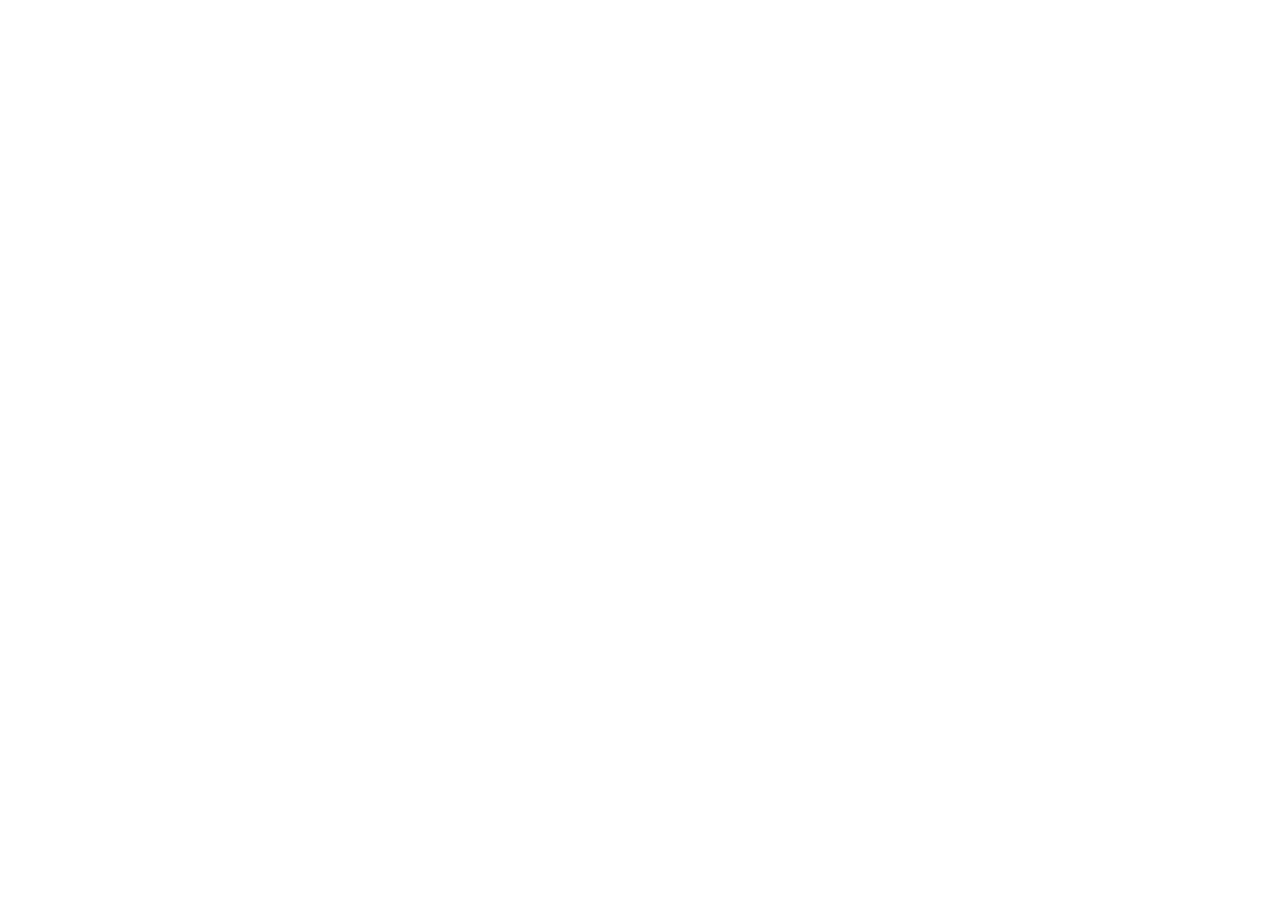
==== jitahidi.html @ 6c9c3ba0 "Add a file jitahidi.html" ====
<!doctype html>
<html lang="en">
  <head>
    <meta charset="UTF-8" />
    <meta name="viewport" content="width=device-width, initial-scale=1.0" />
    <meta
      name="description"
      content="An online website for fitness center that lets customers preview available services and join in bettering their fitness journey"
    />
    <title>Jitahidi Fitness Centre</title>
  </head>
  <body>
    
  </body>
</html>
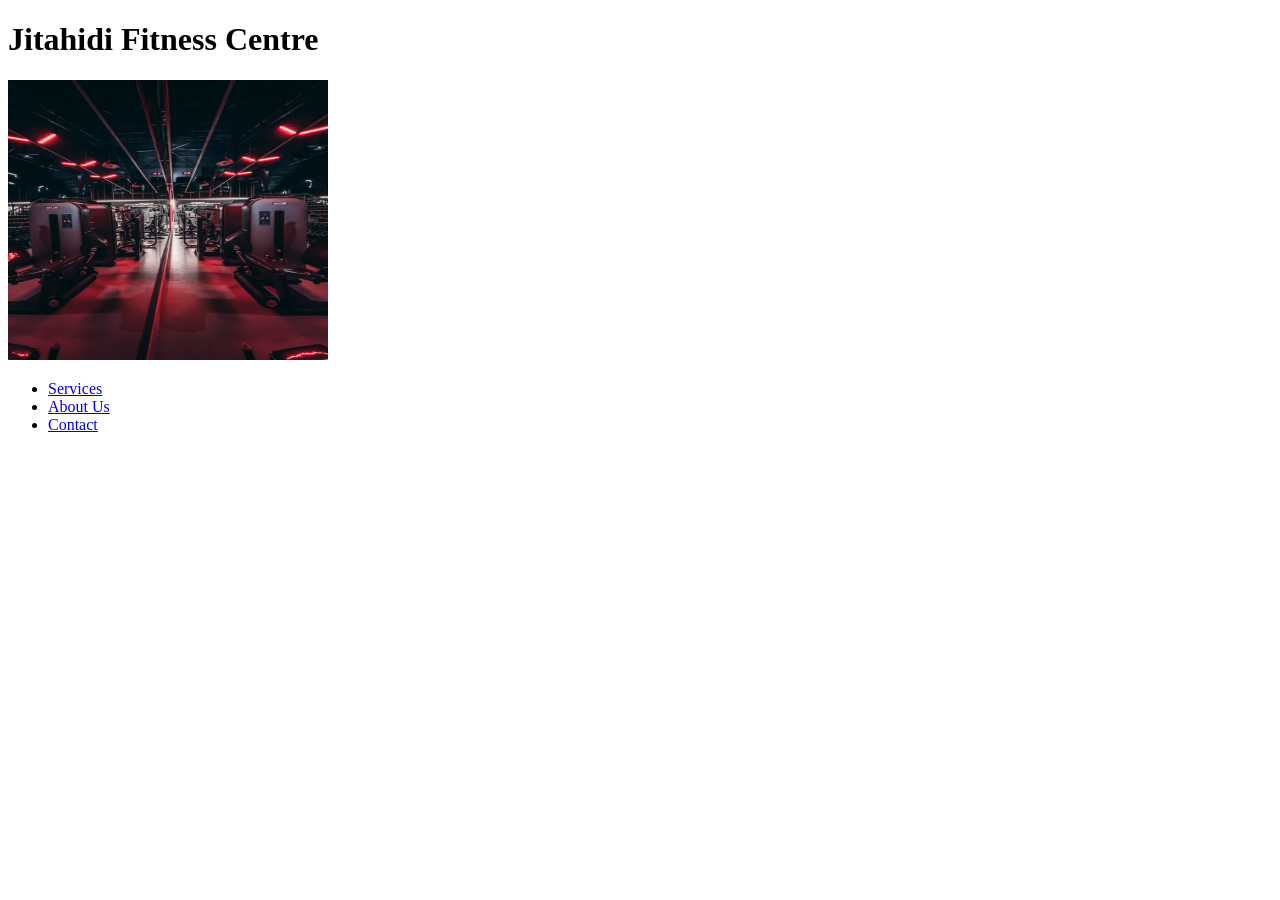
==== commit 626e28c6: "add a logo to jitahidi.html" ====
--- a/jitahidi.html
+++ b/jitahidi.html
@@ -10,6 +10,21 @@
     <title>Jitahidi Fitness Centre</title>
   </head>
   <body>
-    
+    <!-- This is a header Section-->
+    <header>
+        <h1>Jitahidi Fitness Centre</h1>
+        <img src="assets/logo.jpg" alt="A simple logo for Jitahidi Fitness Center" width="320" height="280">
+        <nav aria-label="Main">
+            <ul>
+                <li><a href="#services">Services</a></li>
+                <li><a href="#about">About Us</a></li>
+                <li><a href="#contact">Contact </a></li>
+            </ul>
+        </nav>
+    </header>
+    <!--Hero Section-->
+    <main>
+
+    </main>
   </body>
 </html>
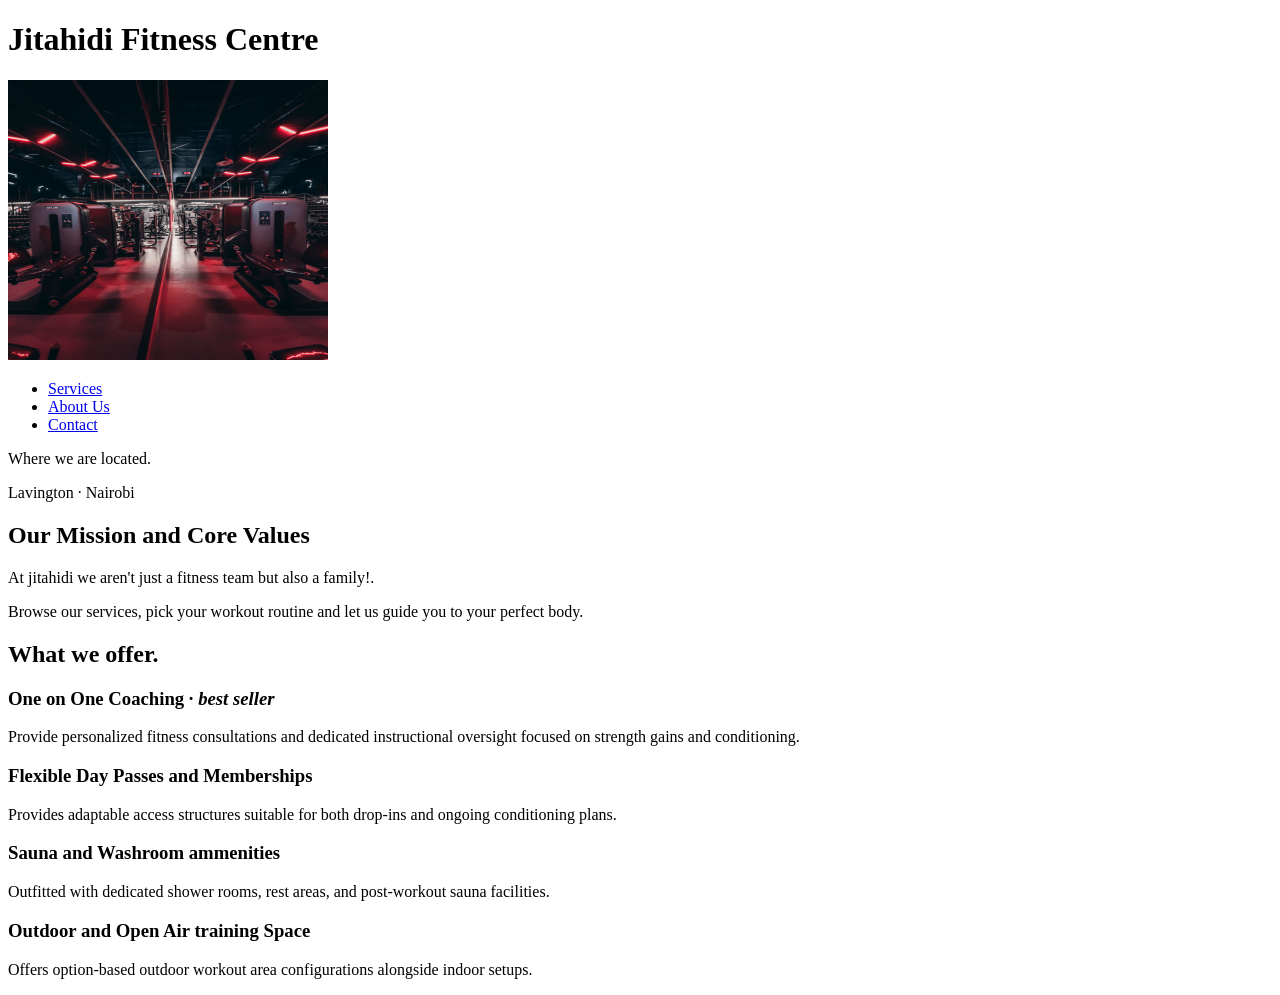
==== commit ea9763e1: "add services section to the file" ====
--- a/jitahidi.html
+++ b/jitahidi.html
@@ -24,7 +24,36 @@
     </header>
     <!--Hero Section-->
     <main>
-
+        <section aria-labelledby="hero-title">
+        <p>Where we are located.</p>
+        <p>Lavington &middot; Nairobi</p>
+        <h2 id="hero-title">Our Mission and Core Values</h2>
+        <p>At jitahidi we aren't just a fitness team but also a family!.</p>
+        <p>
+          Browse our services, pick your workout routine and let us guide you to your perfect body.
+        </p>
+      </section>
+      <section aria-labelledby="services">
+        <h2 id="services">What we offer.</h2>
+        <article>
+          <h3>One on One Coaching &middot; <em>best seller</em></h3>
+          <p>
+           Provide personalized fitness consultations and dedicated instructional oversight focused on strength gains and conditioning.
+          </p>
+        </article>
+        <article>
+          <h3>Flexible Day Passes and Memberships</h3>
+          <p>Provides adaptable access structures suitable for both drop-ins and ongoing conditioning plans.</p>
+        </article>
+        <article>
+          <h3>Sauna and Washroom ammenities</h3>
+          <p>Outfitted with dedicated shower rooms, rest areas, and post-workout sauna facilities.</p>
+        </article>
+        <article>
+          <h3>Outdoor and Open Air training Space</h3>
+          <p>Offers option-based outdoor workout area configurations alongside indoor setups.</p>
+        </article>
+      </section>
     </main>
   </body>
 </html>
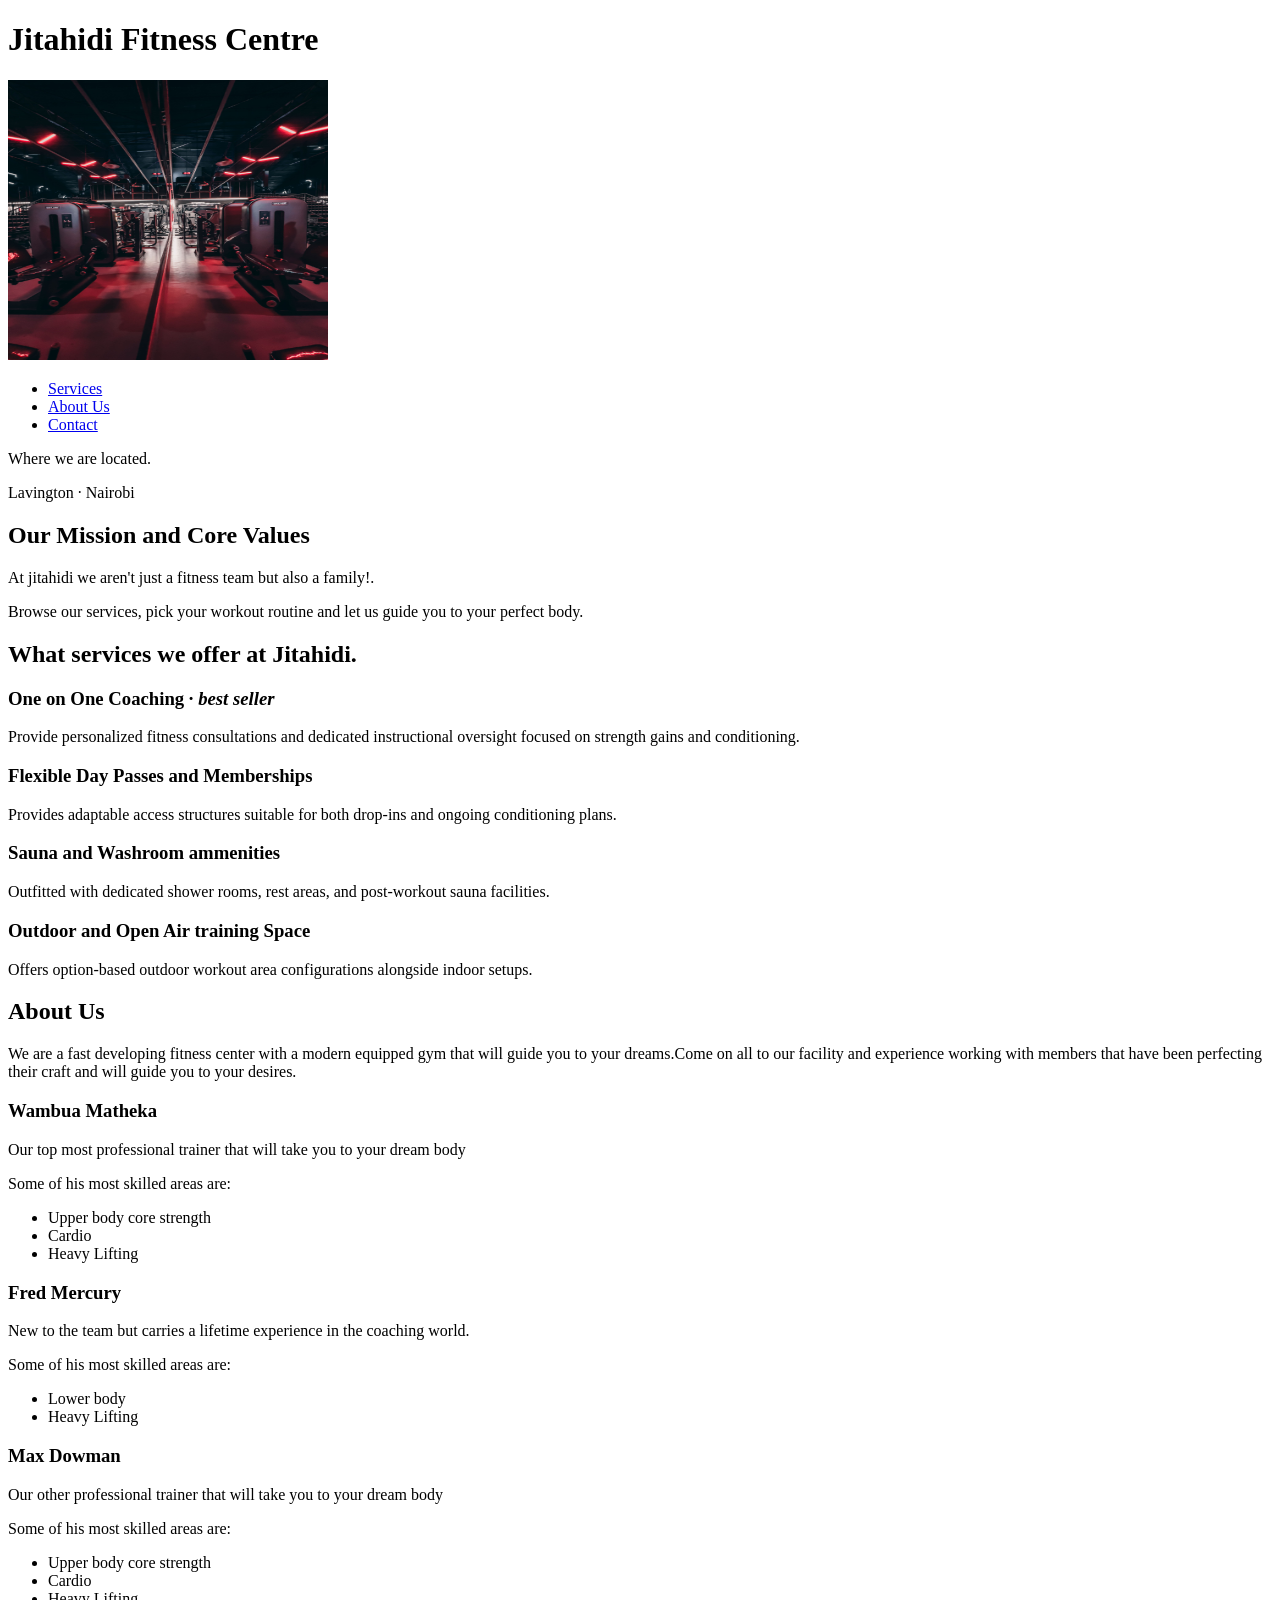
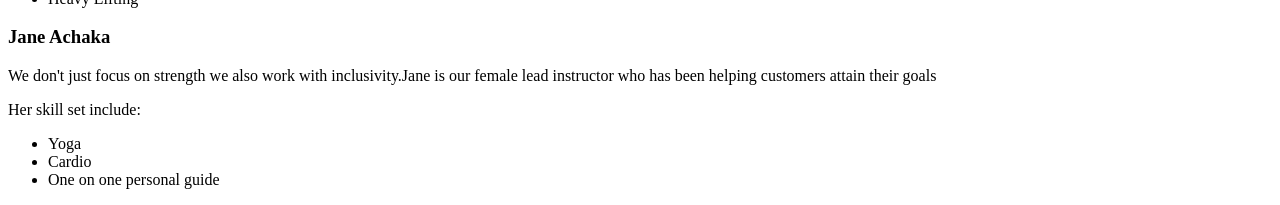
==== commit 48c7271d: "add an about us section to jitahidi.html" ====
--- a/jitahidi.html
+++ b/jitahidi.html
@@ -34,7 +34,7 @@
         </p>
       </section>
       <section aria-labelledby="services">
-        <h2 id="services">What we offer.</h2>
+        <h2 id="services">What services we offer at Jitahidi.</h2>
         <article>
           <h3>One on One Coaching &middot; <em>best seller</em></h3>
           <p>
@@ -54,6 +54,47 @@
           <p>Offers option-based outdoor workout area configurations alongside indoor setups.</p>
         </article>
       </section>
+      <section aria-labelledby="about">
+         <h2 id="about">About Us</h2>
+         <p>We are a fast developing fitness center with a modern equipped gym that will guide you to your dreams.Come on all to our facility and experience working with members that have been perfecting their craft and will guide you to your desires.</p>
+            <article id="trainer">
+                <h3>Wambua Matheka</h3>
+                <p>Our top most professional trainer that will take you to your dream body</p>
+                <p>Some of his most skilled areas are:</p>
+                <ul>
+                    <li>Upper body core strength</li>
+                    <li>Cardio</li>
+                    <li>Heavy Lifting </li>
+                </ul>
+            <article id="trainer">
+                <h3>Fred Mercury</h3>
+                <p>New to the team but carries a lifetime experience in the coaching world.</p>
+                <p>Some of his most skilled areas are:</p>
+                <ul>
+                    <li>Lower body </li>
+                    <li>Heavy Lifting </li>
+                </ul>
+            <article id="trainer">
+                <h3>Max Dowman</h3>
+                <p>Our other professional trainer that will take you to your dream body</p>
+                <p>Some of his most skilled areas are:</p>
+                <ul>
+                    <li>Upper body core strength</li>
+                    <li>Cardio</li>
+                    <li>Heavy Lifting </li>
+                </ul>
+            <article id="trainer">
+                <h3>Jane Achaka</h3>
+                <p>We don't just focus on strength we also work with inclusivity.Jane is our female lead instructor who has been helping customers attain their goals </p>
+                <p>Her skill set include:</p>
+                <ul>
+                    <li>Yoga</li>
+                    <li>Cardio</li>
+                    <li>One on one personal guide</li>
+                </ul>
+            </article>
+
+      </section>
     </main>
   </body>
 </html>
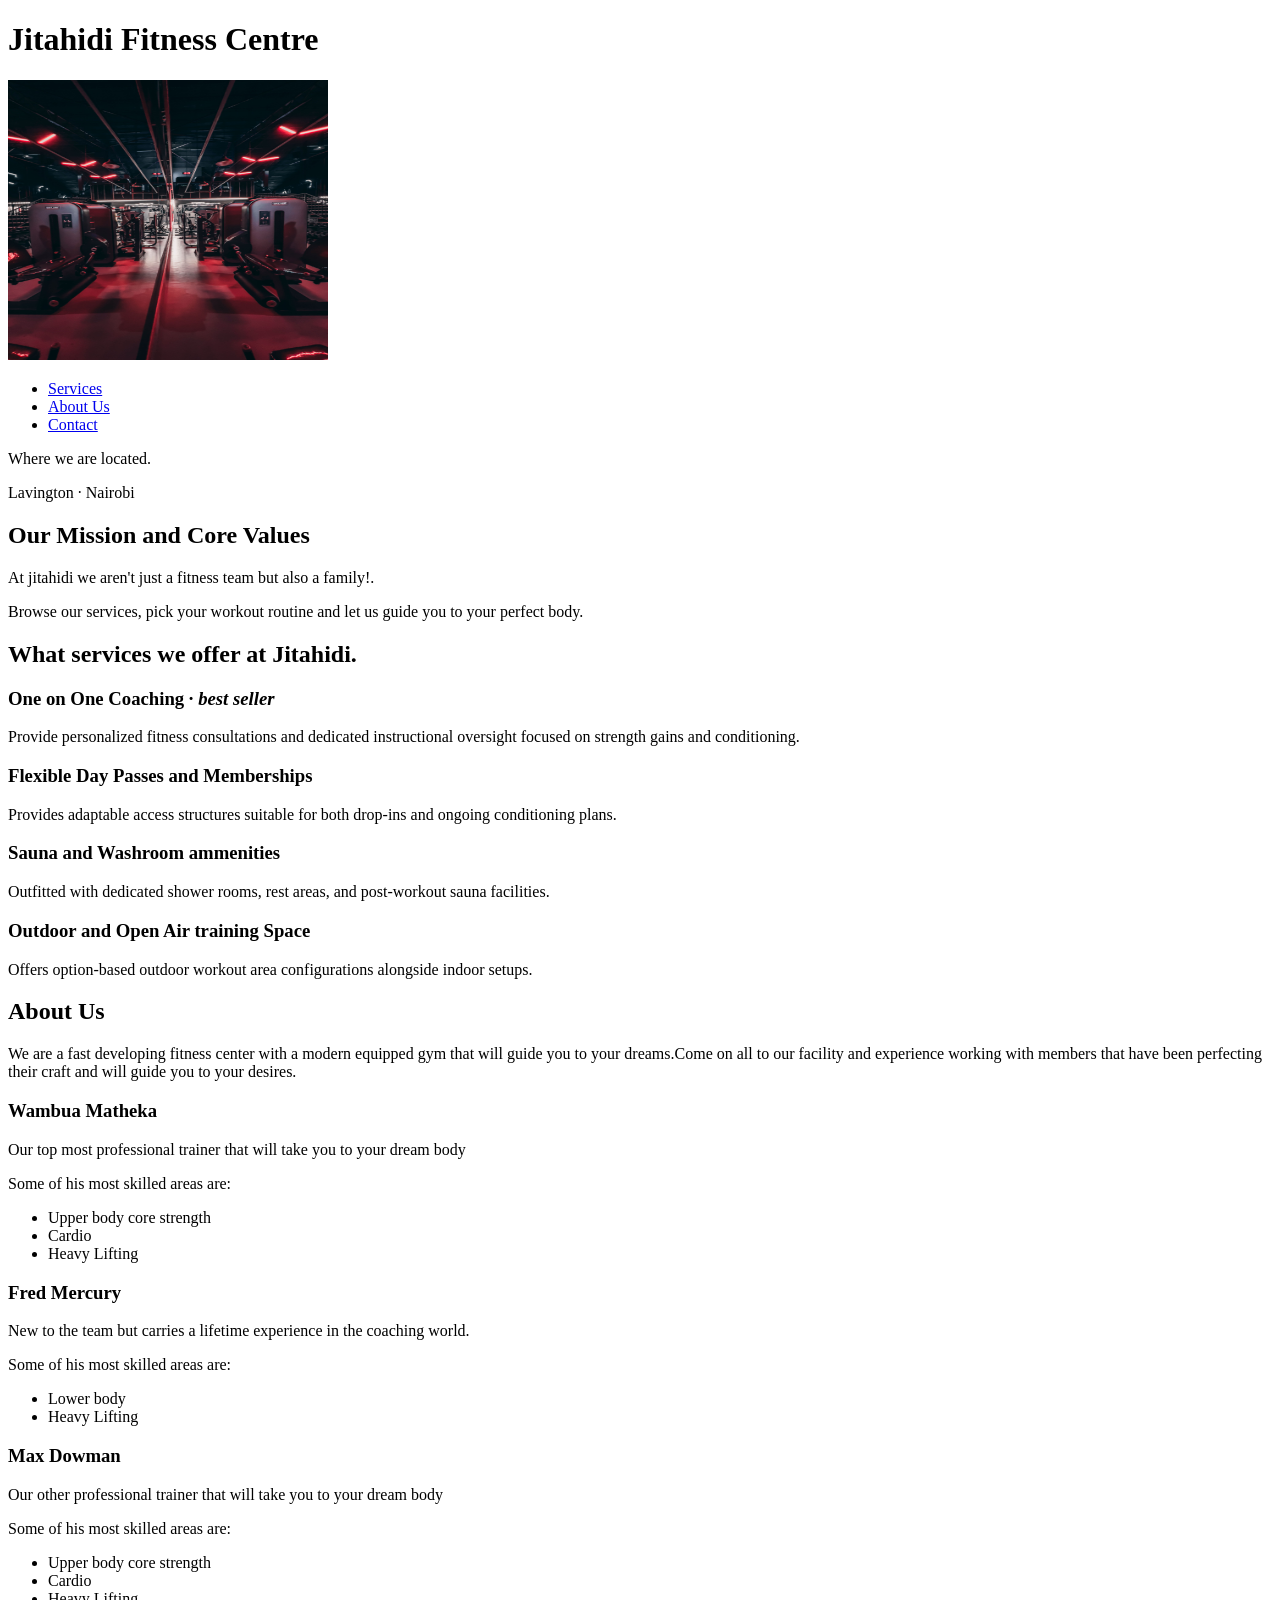
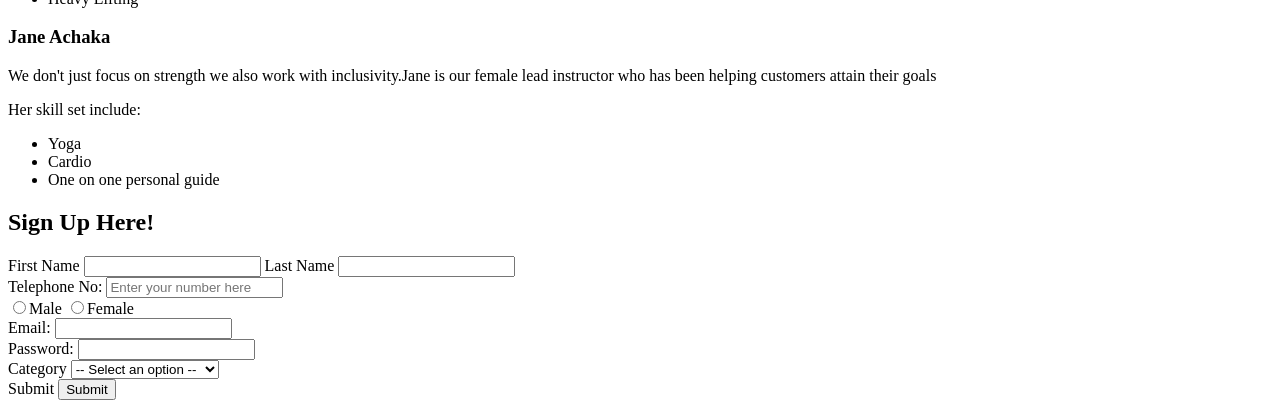
==== commit b2c142da: "add a contact section to jitahidi.html" ====
--- a/jitahidi.html
+++ b/jitahidi.html
@@ -93,7 +93,38 @@
                     <li>One on one personal guide</li>
                 </ul>
             </article>
-
+      </section>
+      <!--Contact or sign up form-->
+      <section aria-labelledby="contact">
+        <h2 id="contact">Sign Up Here!</h2>
+        <form action="submit">
+            <label for="fname">First Name</label>
+            <input type="text" required> 
+            <label for="lname">Last Name</label>
+            <input type="text" required> <br>
+            <label for="phone">Telephone No:</label>
+            <input type="tel" placeholder="Enter your number here"> <br>
+            <label for="option" class="option">
+                <input type="radio" required value=Male" name="gender" >Male
+            </label>
+            <label for="option" class="option">
+                <input type="radio" required value=Female" name="gender" >Female
+            </label> <br>
+            <label for="email">Email:</label>
+            <input type="email" > <br>
+            <label for="password">Password:</label>
+            <input type="password" required> <br>
+            <label for="category">Category</label>
+            <select name="category" id="category">
+                <option value="">-- Select an option --</option>
+                <option value="option1">Full Workout Session</option>
+                <option value="option2">Morning Session</option>
+                <option value="option3">Evening Session</option>
+            </select> <br>
+             <label for="submit">Submit
+                <input type="submit" id="submit" name="submit">
+            </label>
+        </form>
       </section>
     </main>
   </body>
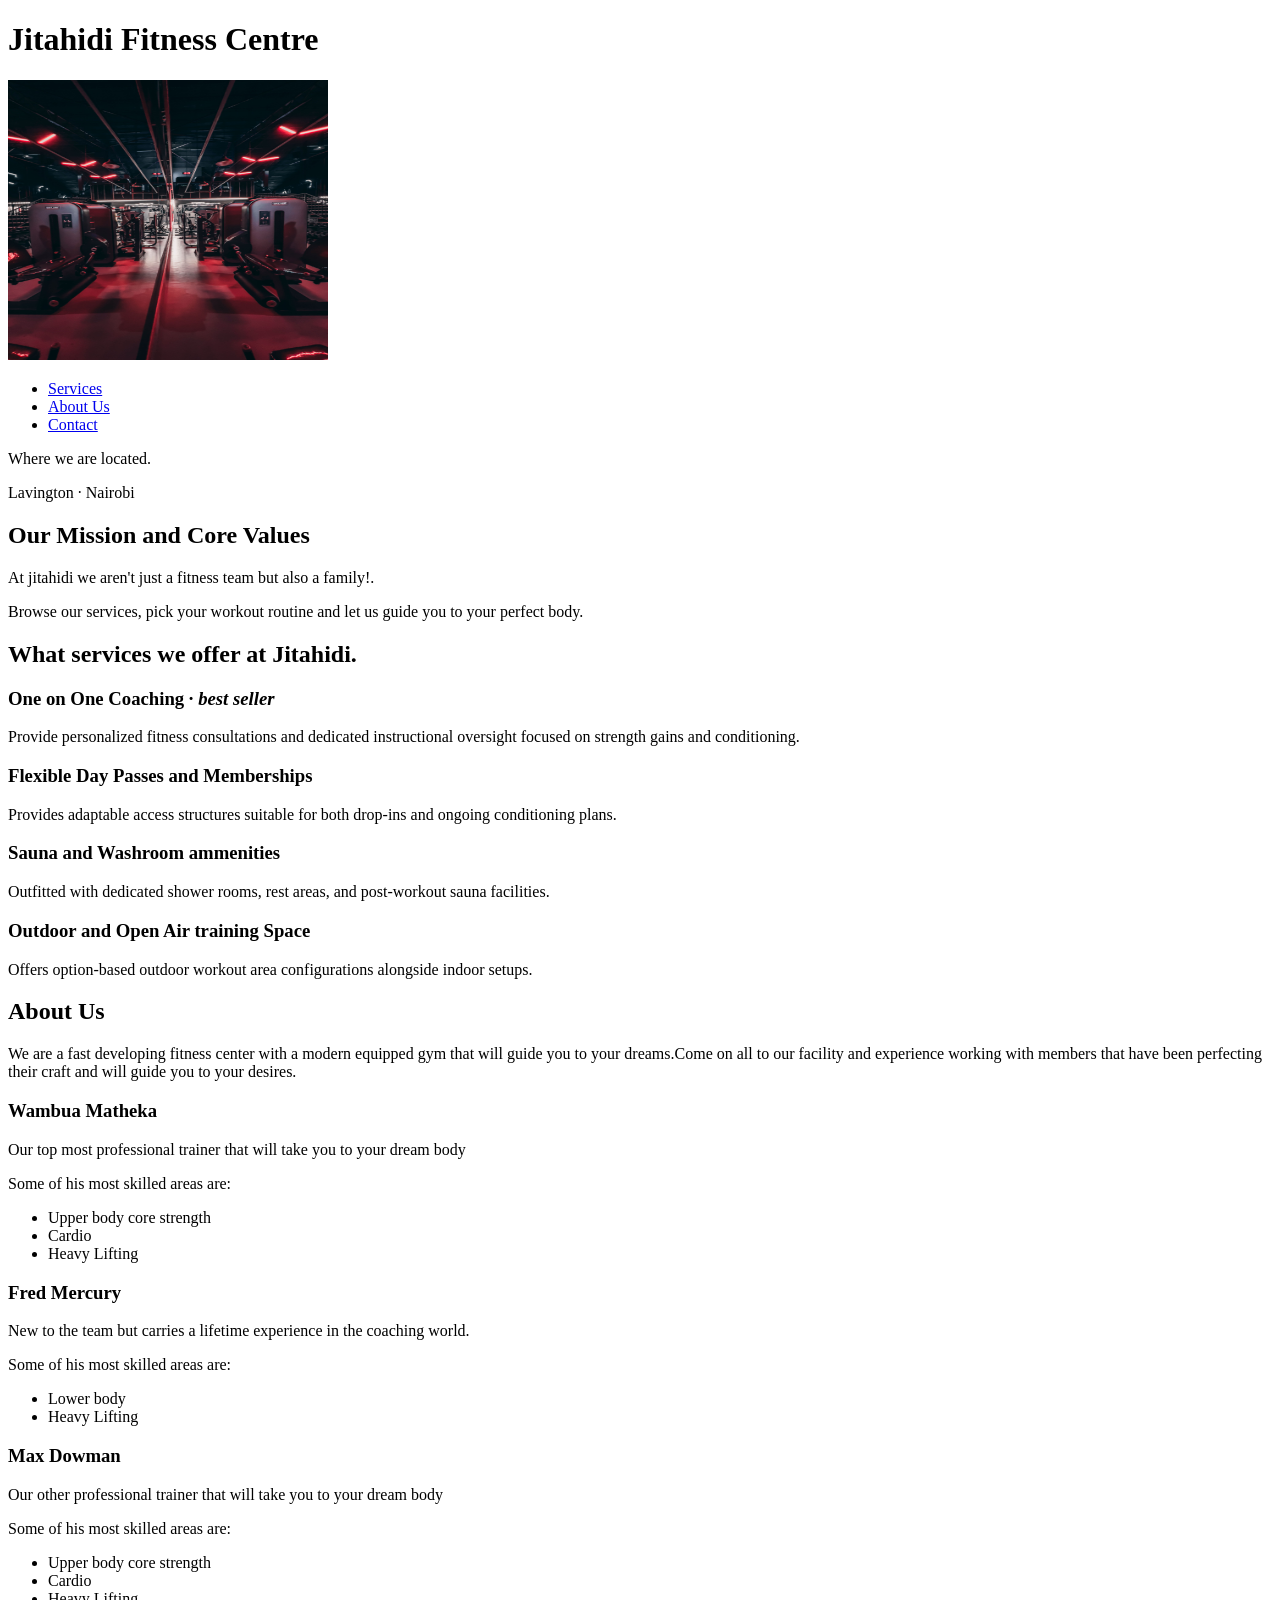
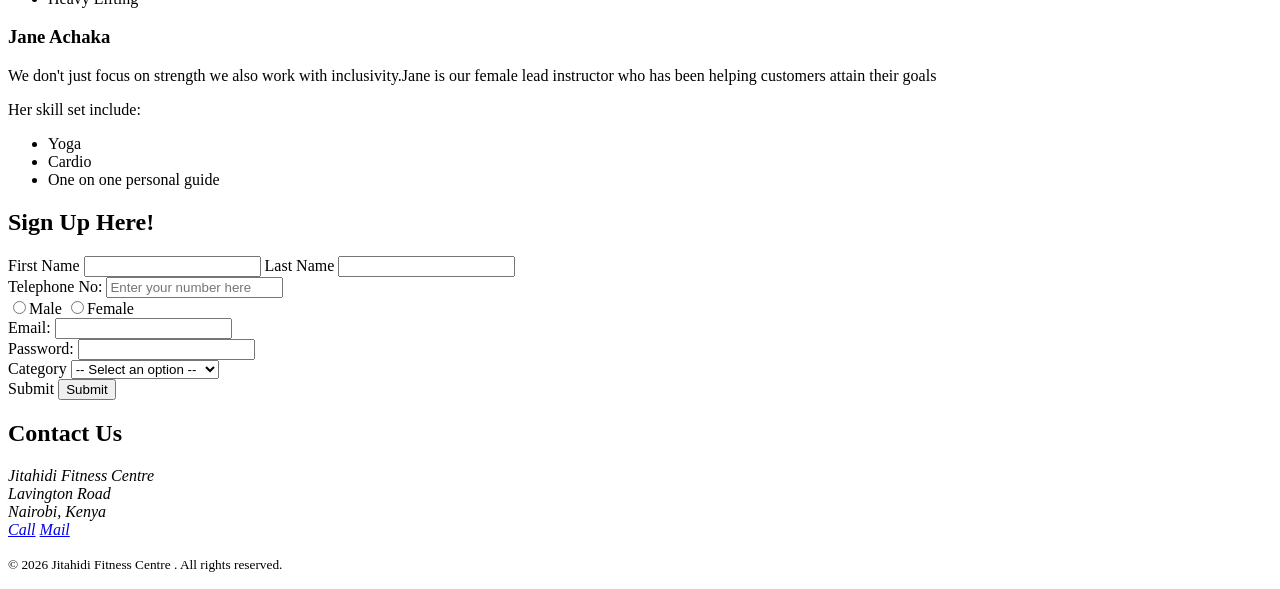
==== commit 8cd2ac35: "add a footer section to the file" ====
--- a/jitahidi.html
+++ b/jitahidi.html
@@ -95,8 +95,8 @@
             </article>
       </section>
       <!--Contact or sign up form-->
-      <section aria-labelledby="contact">
-        <h2 id="contact">Sign Up Here!</h2>
+      <section aria-labelledby="sign-up">
+        <h2 id="sign-up">Sign Up Here!</h2>
         <form action="submit">
             <label for="fname">First Name</label>
             <input type="text" required> 
@@ -127,5 +127,20 @@
         </form>
       </section>
     </main>
+    <footer>
+        <section aria-labelledby="contact">
+            <h2 id="contact">Contact Us</h2>
+            <address>
+                Jitahidi Fitness Centre <br>
+                Lavington Road<br>
+                Nairobi, Kenya <br>
+                <a href="tel:254797690178">Call</a>
+                <a href="mailto:jitahidi@gmail.com">Mail</a>
+            </address>
+        </section>
+        <p>
+            <small>&copy; 2026 Jitahidi Fitness Centre . All rights reserved.</small>
+        </p>
+    </footer>
   </body>
 </html>
